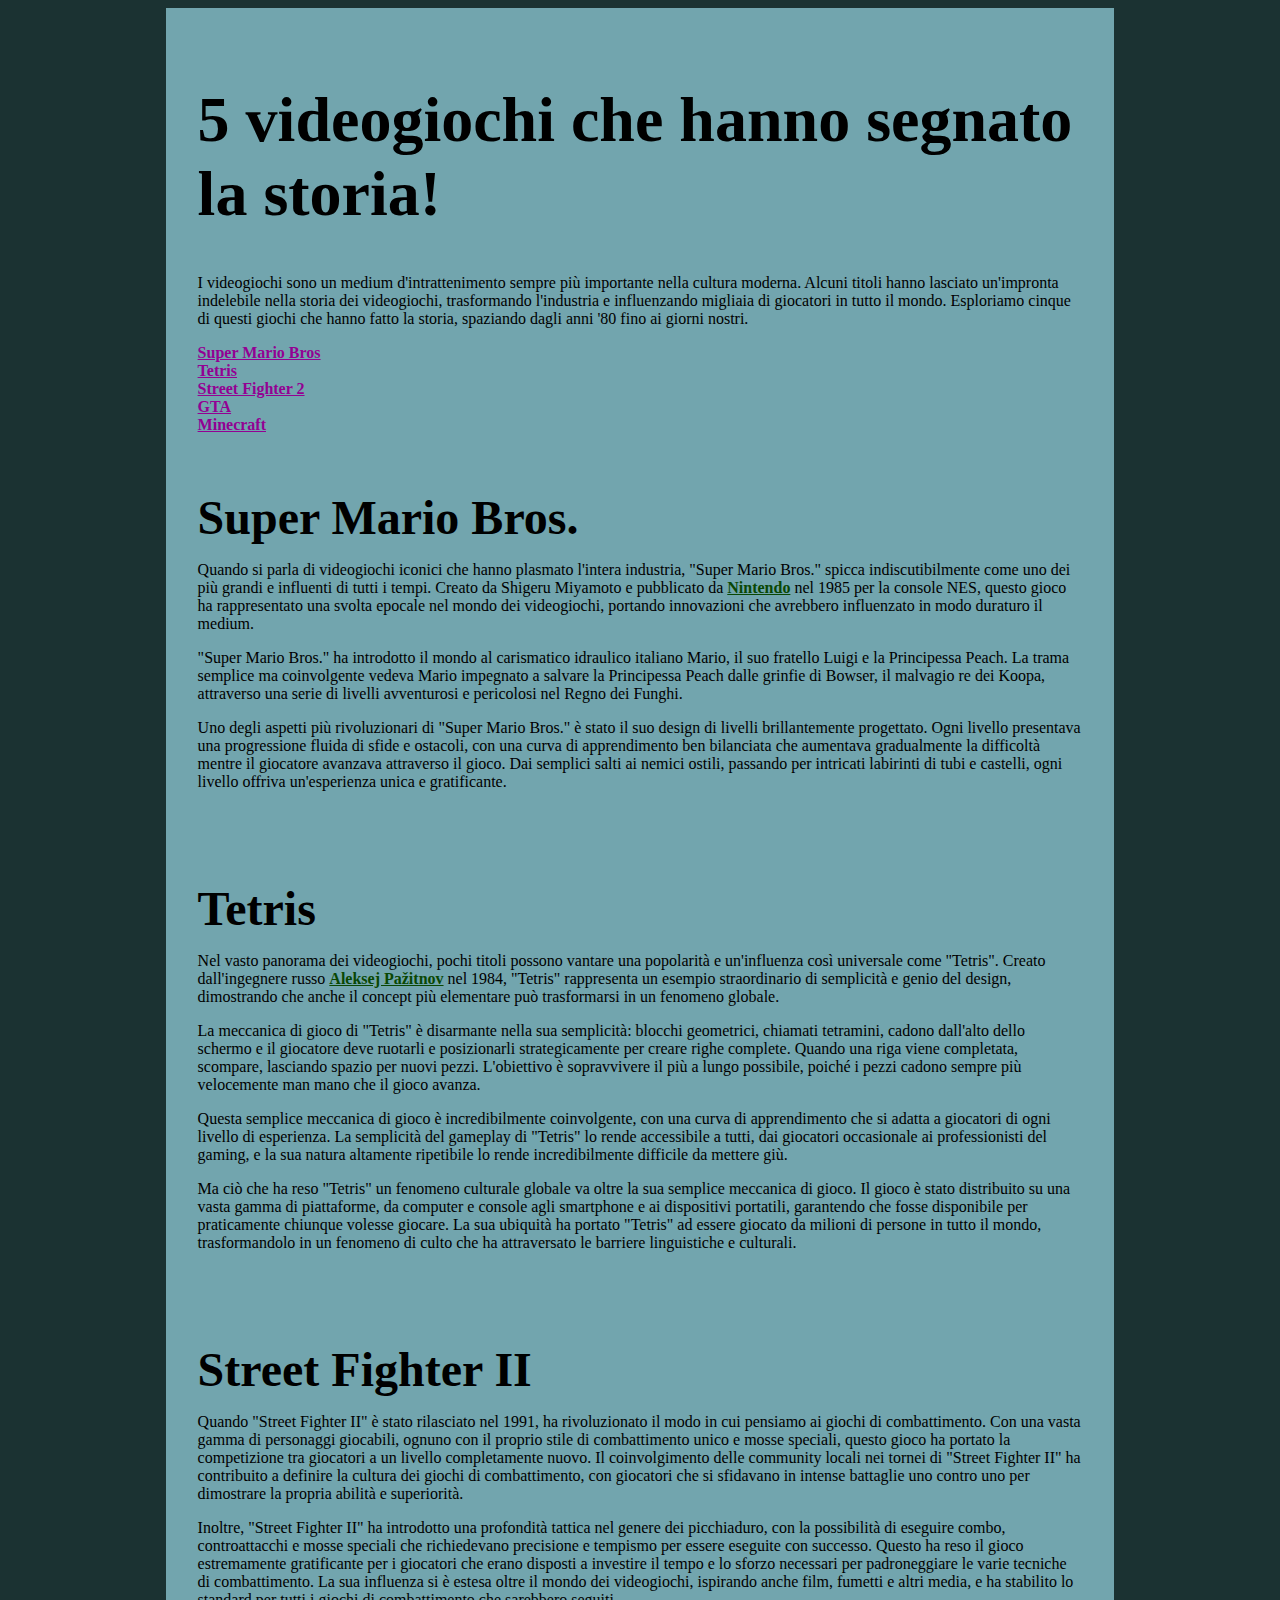
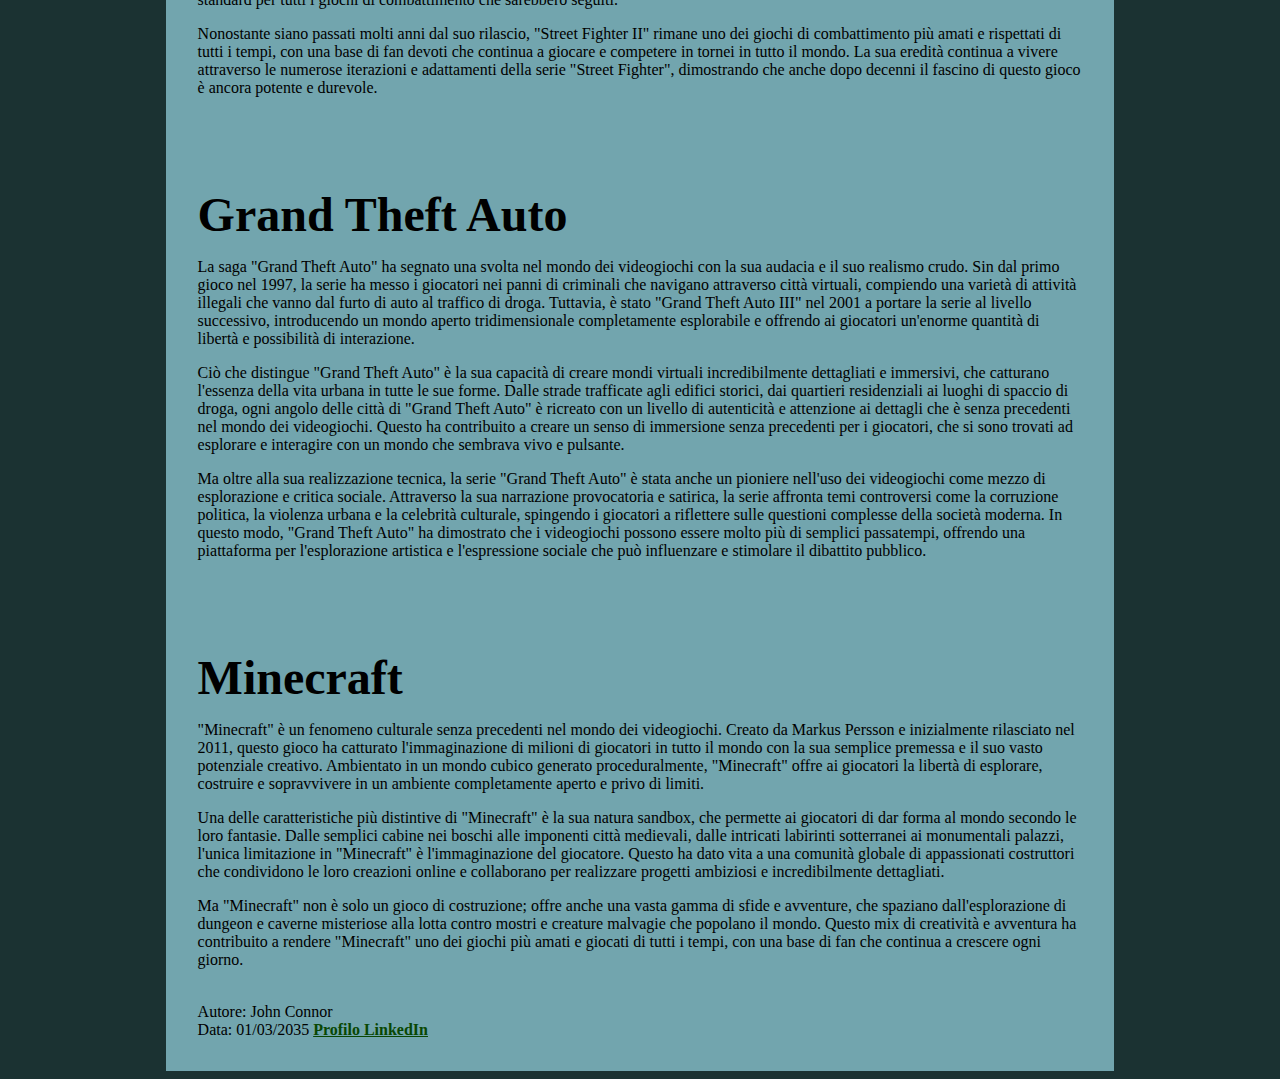
==== lez03_videogames/index.html @ e8a2a19c "font" ====
<!DOCTYPE html>
<html lang="it">

<head>
    <meta charset="UTF-8">
    <meta name="viewport" content="width=device-width, initial-scale=1.0">
    <title>Document</title>
    <link rel="stylesheet" href="./css/style.css">
</head>

<body>

    <div class="container">

        



        <article>
            <header>
                <h1>5 videogiochi che hanno segnato la storia!</h1>
            </header>


            <p class="intro">I videogiochi sono un medium d'intrattenimento sempre più importante nella cultura moderna.
                Alcuni titoli hanno lasciato un'impronta indelebile nella storia dei videogiochi, trasformando
                l'industria e influenzando migliaia di giocatori in tutto il mondo. Esploriamo cinque di questi giochi
                che hanno fatto la storia, spaziando dagli anni '80 fino ai giorni nostri.</p>

            <div class="index">
                <ul>
                    <li>
                        <a href="#mario">Super Mario Bros</a>
                    </li>
                    <li>
                        <a href="#tetris">Tetris</a>
                    </li>
                    <li>
                        <a href="#sf">Street Fighter 2</a>
                    </li>
                    <li>
                        <a href="#gta">GTA</a>
                    </li>
                    <li>
                        <a href="#minecraft">Minecraft</a>
                    </li>
                </ul>

            </div>

            <h2 id="mario">Super Mario Bros.</h2>

            <p>Quando si parla di videogiochi iconici che hanno plasmato l'intera industria, "Super Mario Bros." spicca
                indiscutibilmente come uno dei più grandi e influenti di tutti i tempi. Creato da Shigeru Miyamoto e
                pubblicato da <a href="https://www.nintendo.it/">Nintendo</a> nel 1985 per la console NES, questo gioco ha rappresentato una svolta epocale nel
                mondo dei videogiochi, portando innovazioni che avrebbero influenzato in modo duraturo il medium.</p>
            <p>"Super Mario Bros." ha introdotto il mondo al carismatico idraulico italiano Mario, il suo fratello Luigi
                e la Principessa Peach. La trama semplice ma coinvolgente vedeva Mario impegnato a salvare la
                Principessa Peach dalle grinfie di Bowser, il malvagio re dei Koopa, attraverso una serie di livelli
                avventurosi e pericolosi nel Regno dei Funghi.</p>
            <p>Uno degli aspetti più rivoluzionari di "Super Mario Bros." è stato il suo design di livelli
                brillantemente progettato. Ogni livello presentava una progressione fluida di sfide e ostacoli, con una
                curva di apprendimento ben bilanciata che aumentava gradualmente la difficoltà mentre il giocatore
                avanzava attraverso il gioco. Dai semplici salti ai nemici ostili, passando per intricati labirinti di
                tubi e castelli, ogni livello offriva un'esperienza unica e gratificante.</p>
            <img src="img/mario.webp" alt="">

            <h2 id="tetris">Tetris</h2>

            <p>Nel vasto panorama dei videogiochi, pochi titoli possono vantare una popolarità e un'influenza così
                universale come "Tetris". Creato dall'ingegnere russo <a href="https://it.wikipedia.org/wiki/Aleksej_Leonidovi%C4%8D_Pa%C5%BEitnov">Aleksej Pažitnov</a> nel 1984, "Tetris" rappresenta un
                esempio straordinario di semplicità e genio del design, dimostrando che anche il concept più elementare
                può trasformarsi in un fenomeno globale.</p>
            <p>La meccanica di gioco di "Tetris" è disarmante nella sua semplicità: blocchi geometrici, chiamati
                tetramini, cadono dall'alto dello schermo e il giocatore deve ruotarli e posizionarli strategicamente
                per creare righe complete. Quando una riga viene completata, scompare, lasciando spazio per nuovi pezzi.
                L'obiettivo è sopravvivere il più a lungo possibile, poiché i pezzi cadono sempre più velocemente man
                mano che il gioco avanza.</p>
            <p>Questa semplice meccanica di gioco è incredibilmente coinvolgente, con una curva di apprendimento che si
                adatta a giocatori di ogni livello di esperienza. La semplicità del gameplay di "Tetris" lo rende
                accessibile a tutti, dai giocatori occasionale ai professionisti del gaming, e la sua natura altamente
                ripetibile lo rende incredibilmente difficile da mettere giù.</p>

            <p>Ma ciò che ha reso "Tetris" un fenomeno culturale globale va oltre la sua semplice meccanica di gioco. Il
                gioco è stato distribuito su una vasta gamma di piattaforme, da computer e console agli smartphone e ai
                dispositivi portatili, garantendo che fosse disponibile per praticamente chiunque volesse giocare. La
                sua ubiquità ha portato "Tetris" ad essere giocato da milioni di persone in tutto il mondo,
                trasformandolo in un fenomeno di culto che ha attraversato le barriere linguistiche e culturali.</p>
            <img src="img/tetris.webp" alt="">
            <h2 id="sf">Street Fighter II</h2>

            <p>Quando "Street Fighter II" è stato rilasciato nel 1991, ha rivoluzionato il modo in cui pensiamo ai
                giochi di combattimento. Con una vasta gamma di personaggi giocabili, ognuno con il proprio stile di
                combattimento unico e mosse speciali, questo gioco ha portato la competizione tra giocatori a un livello
                completamente nuovo. Il coinvolgimento delle community locali nei tornei di "Street Fighter II" ha
                contribuito a definire la cultura dei giochi di combattimento, con giocatori che si sfidavano in intense
                battaglie uno contro uno per dimostrare la propria abilità e superiorità.</p>
            <p>Inoltre, "Street Fighter II" ha introdotto una profondità tattica nel genere dei picchiaduro, con la
                possibilità di eseguire combo, controattacchi e mosse speciali che richiedevano precisione e tempismo
                per essere eseguite con successo. Questo ha reso il gioco estremamente gratificante per i giocatori che
                erano disposti a investire il tempo e lo sforzo necessari per padroneggiare le varie tecniche di
                combattimento. La sua influenza si è estesa oltre il mondo dei videogiochi, ispirando anche film,
                fumetti e altri media, e ha stabilito lo standard per tutti i giochi di combattimento che sarebbero
                seguiti.</p>
            <p>Nonostante siano passati molti anni dal suo rilascio, "Street Fighter II" rimane uno dei giochi di
                combattimento più amati e rispettati di tutti i tempi, con una base di fan devoti che continua a giocare
                e competere in tornei in tutto il mondo. La sua eredità continua a vivere attraverso le numerose
                iterazioni e adattamenti della serie "Street Fighter", dimostrando che anche dopo decenni il fascino di
                questo gioco è ancora potente e durevole.</p>
            <img src="img/sf2.webp" alt="">

            <h2 id="gta">Grand Theft Auto</h2>

            <p>La saga "Grand Theft Auto" ha segnato una svolta nel mondo dei videogiochi con la sua audacia e il suo
                realismo crudo. Sin dal primo gioco nel 1997, la serie ha messo i giocatori nei panni di criminali che
                navigano attraverso città virtuali, compiendo una varietà di attività illegali che vanno dal furto di
                auto al traffico di droga. Tuttavia, è stato "Grand Theft Auto III" nel 2001 a portare la serie al
                livello successivo, introducendo un mondo aperto tridimensionale completamente esplorabile e offrendo ai
                giocatori un'enorme quantità di libertà e possibilità di interazione.</p>
            <p>Ciò che distingue "Grand Theft Auto" è la sua capacità di creare mondi virtuali incredibilmente
                dettagliati e immersivi, che catturano l'essenza della vita urbana in tutte le sue forme. Dalle strade
                trafficate agli edifici storici, dai quartieri residenziali ai luoghi di spaccio di droga, ogni angolo
                delle città di "Grand Theft Auto" è ricreato con un livello di autenticità e attenzione ai dettagli che
                è senza precedenti nel mondo dei videogiochi. Questo ha contribuito a creare un senso di immersione
                senza precedenti per i giocatori, che si sono trovati ad esplorare e interagire con un mondo che
                sembrava vivo e pulsante.</p>
            <p>Ma oltre alla sua realizzazione tecnica, la serie "Grand Theft Auto" è stata anche un pioniere nell'uso
                dei videogiochi come mezzo di esplorazione e critica sociale. Attraverso la sua narrazione provocatoria
                e satirica, la serie affronta temi controversi come la corruzione politica, la violenza urbana e la
                celebrità culturale, spingendo i giocatori a riflettere sulle questioni complesse della società moderna.
                In questo modo, "Grand Theft Auto" ha dimostrato che i videogiochi possono essere molto più di semplici
                passatempi, offrendo una piattaforma per l'esplorazione artistica e l'espressione sociale che può
                influenzare e stimolare il dibattito pubblico.</p>
            <img src="img/gta.webp" alt="">
            <h2 id="minecraft">Minecraft</h2>

            <p>"Minecraft" è un fenomeno culturale senza precedenti nel mondo dei videogiochi. Creato da Markus Persson
                e inizialmente rilasciato nel 2011, questo gioco ha catturato l'immaginazione di milioni di giocatori in
                tutto il mondo con la sua semplice premessa e il suo vasto potenziale creativo. Ambientato in un mondo
                cubico generato proceduralmente, "Minecraft" offre ai giocatori la libertà di esplorare, costruire e
                sopravvivere in un ambiente completamente aperto e privo di limiti.</p>
            <p>Una delle caratteristiche più distintive di "Minecraft" è la sua natura sandbox, che permette ai
                giocatori di dar forma al mondo secondo le loro fantasie. Dalle semplici cabine nei boschi alle
                imponenti città medievali, dalle intricati labirinti sotterranei ai monumentali palazzi, l'unica
                limitazione in "Minecraft" è l'immaginazione del giocatore. Questo ha dato vita a una comunità globale
                di appassionati costruttori che condividono le loro creazioni online e collaborano per realizzare
                progetti ambiziosi e incredibilmente dettagliati.</p>
            <p>Ma "Minecraft" non è solo un gioco di costruzione; offre anche una vasta gamma di sfide e avventure, che
                spaziano dall'esplorazione di dungeon e caverne misteriose alla lotta contro mostri e creature malvagie
                che popolano il mondo. Questo mix di creatività e avventura ha contribuito a rendere "Minecraft" uno dei
                giochi più amati e giocati di tutti i tempi, con una base di fan che continua a crescere ogni giorno.
            </p>
            <img src="img/minecraft.webp" alt="">

            <footer class="article-footer">
                <span class="autore">Autore: John Connor <br></span>
                <span class="date">Data: 01/03/2035</span>
                <a href="#">Profilo LinkedIn</a>

            </footer>
        </article>

    </div>
</body>

</html>
---- lez03_videogames/css/style.css ----
body{
    background-color: rgba(9, 34, 34, 0.925);
    /* font-family: 'SF Pro', sans-serif; */
    font-family: Georgia, 'Times New Roman', Times, serif;
    /* font-family: monospace; */
    /* font-family: Arial, Helvetica, sans-serif; */
    
}
.container{
    background-color: rgba(162, 228, 241, 0.65);
    width: 70%;
    margin-left: auto;
    margin-right: auto;
    padding: 2rem;
    
    /* proprieta short margin per impostare tutti i margin uguali: */
    /* margin:10rem; */

    /* impostando due valori, il primo è sopra / sotto e il secondo è sinistra destra */
    /* margin:0 auto */
    /* impostando 3 valori corrispponde a top - right+left - bottom  */
    /* margin:2rem 1rem 4rem; */

    /* la misura in percentuale definisce la dimensione dell'elemento in base alla dimensione del suo genitore */
    /* impostando 4 valori definiscio TOP - RIGHT - BOTTOM - LEFT */
    /* LO STESSO PRINCIPIO SI APPLICA A PADDING  */
}


h1{


    /* il rem : relative EM (EM la misura dell'altezza di un carattere relativa al font
    ha come base la misura di default del font sul browser  */
    font-size: 4rem;
    /* 4 rem = misura base font *4  */



}
h2{
    font-size: 3rem;
    margin-top: 3.5rem;
    margin-bottom: 1rem;
}
/* rendiamo fluide le immagini per farle adattare al contenitore */
img{
    /* l'immagine non puo allaggarsi oltre la dimensione del suo genitore
    al massimo sarà grande come il 100% del suo genitore */
    max-width: 100%;
}

a{
    font-weight: bold;
    color: #094703;
}
.index a{
    /* tutti i tag a all'interno dell'elemento con classe .index */
    font-weight: bold;
    color: rgb(147, 1, 147);
}

.index ul{
    /* tutti i tag ul all'interno dell'elemento con classe index */
    /* list-style-type: none //elimina i puntini di lista in questo caso  */
    list-style-type: none;
    padding:0;
}
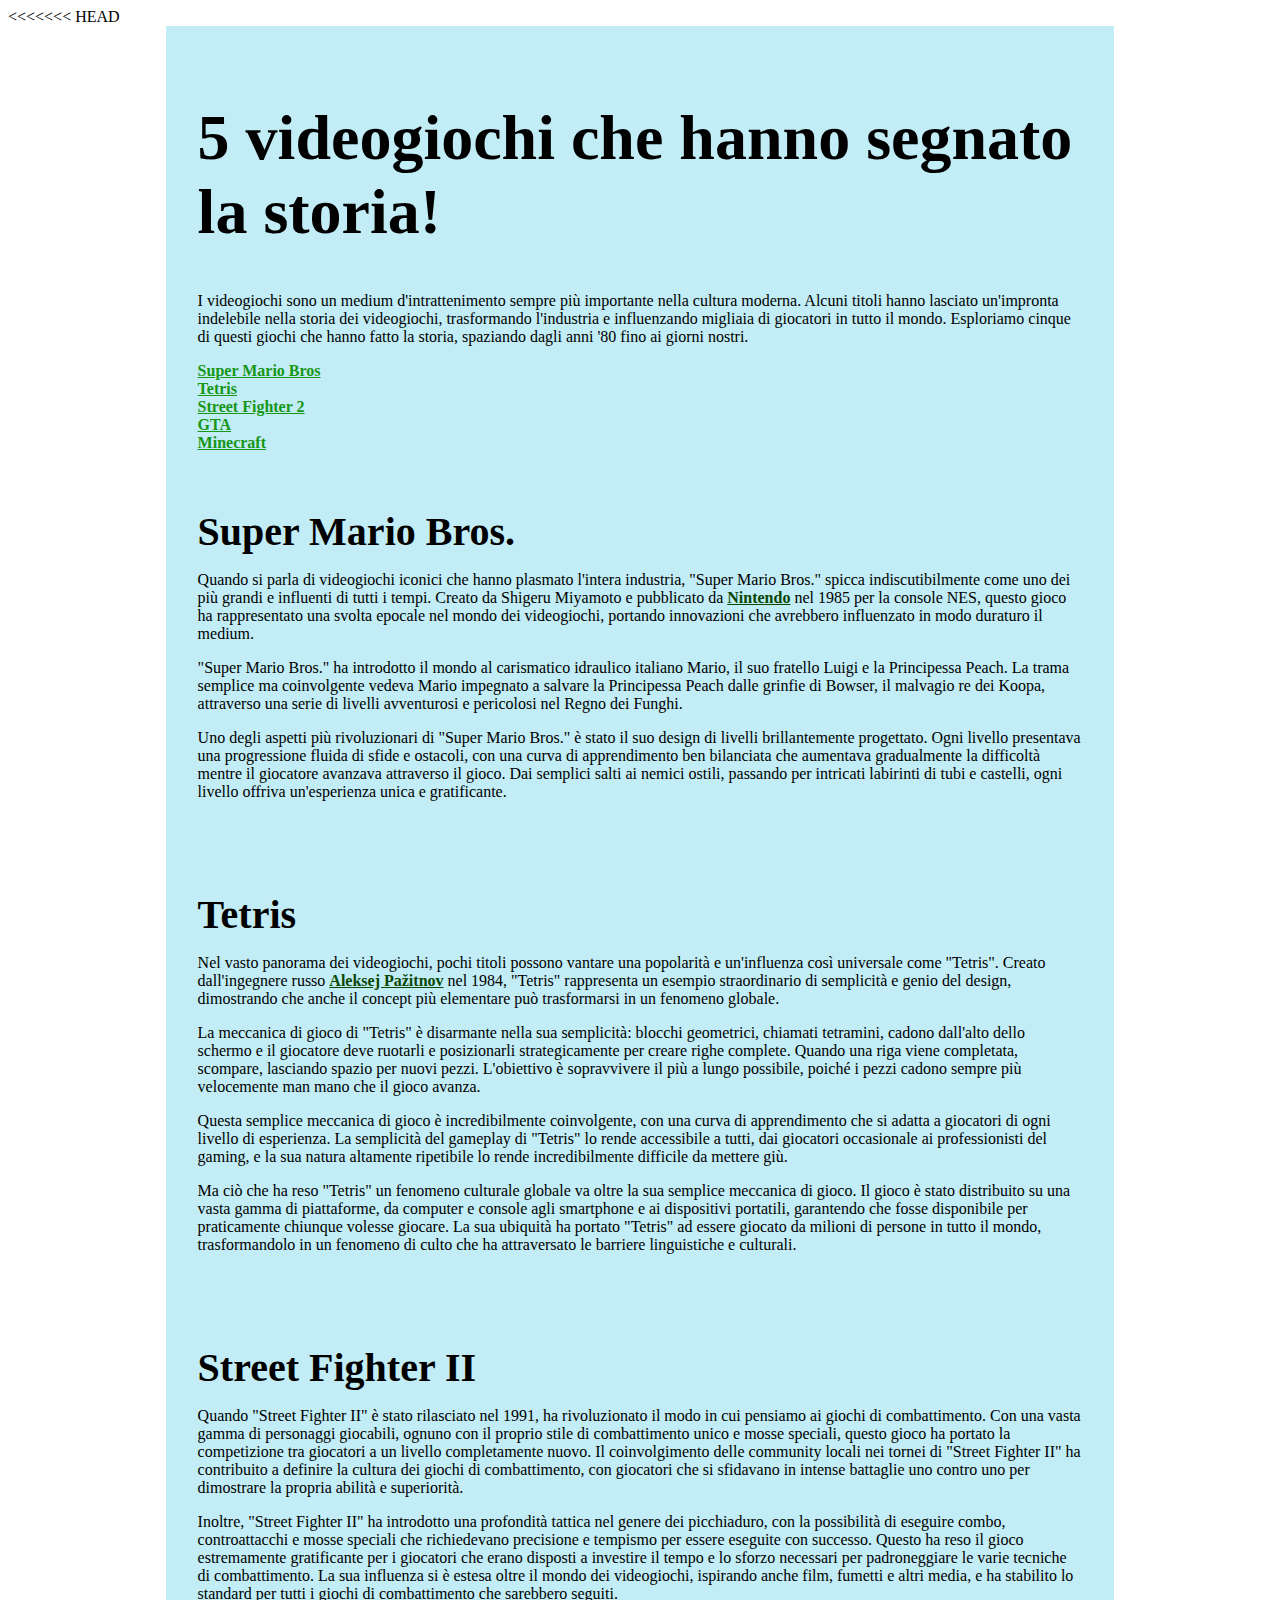
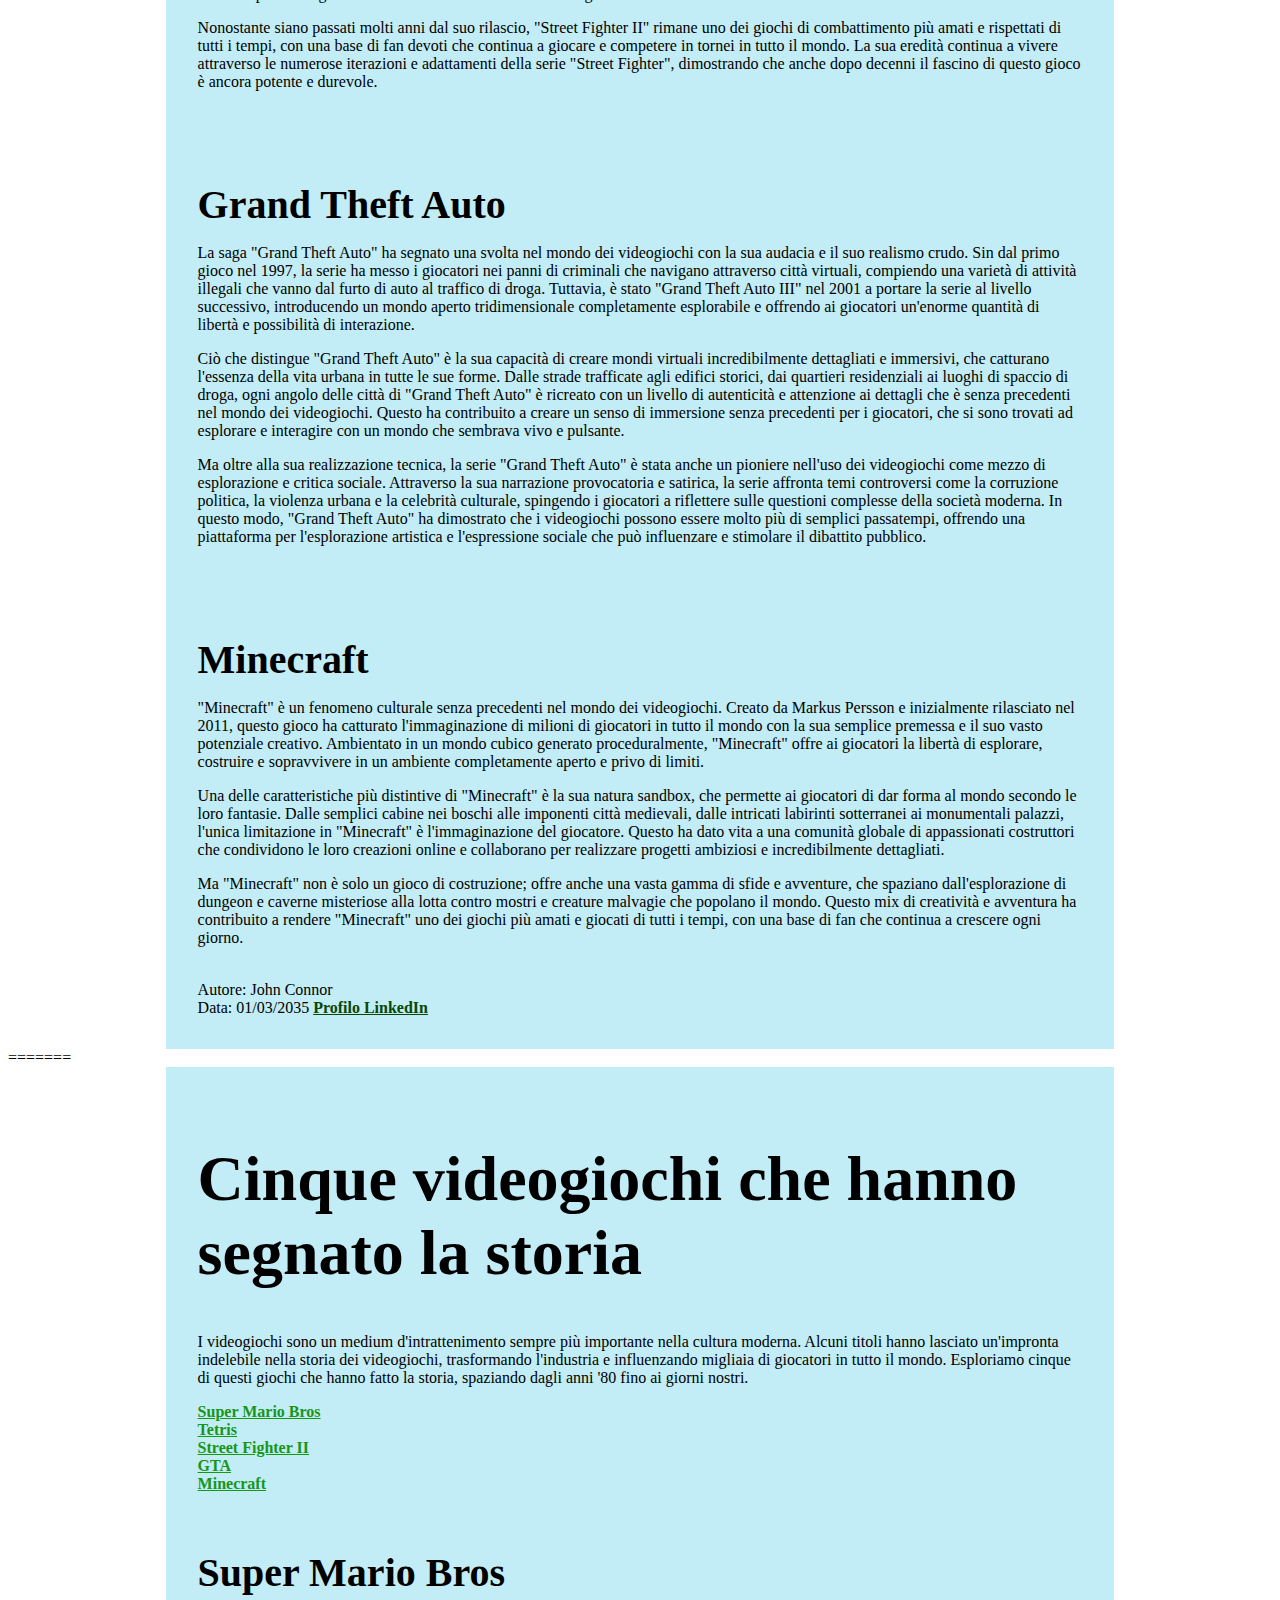
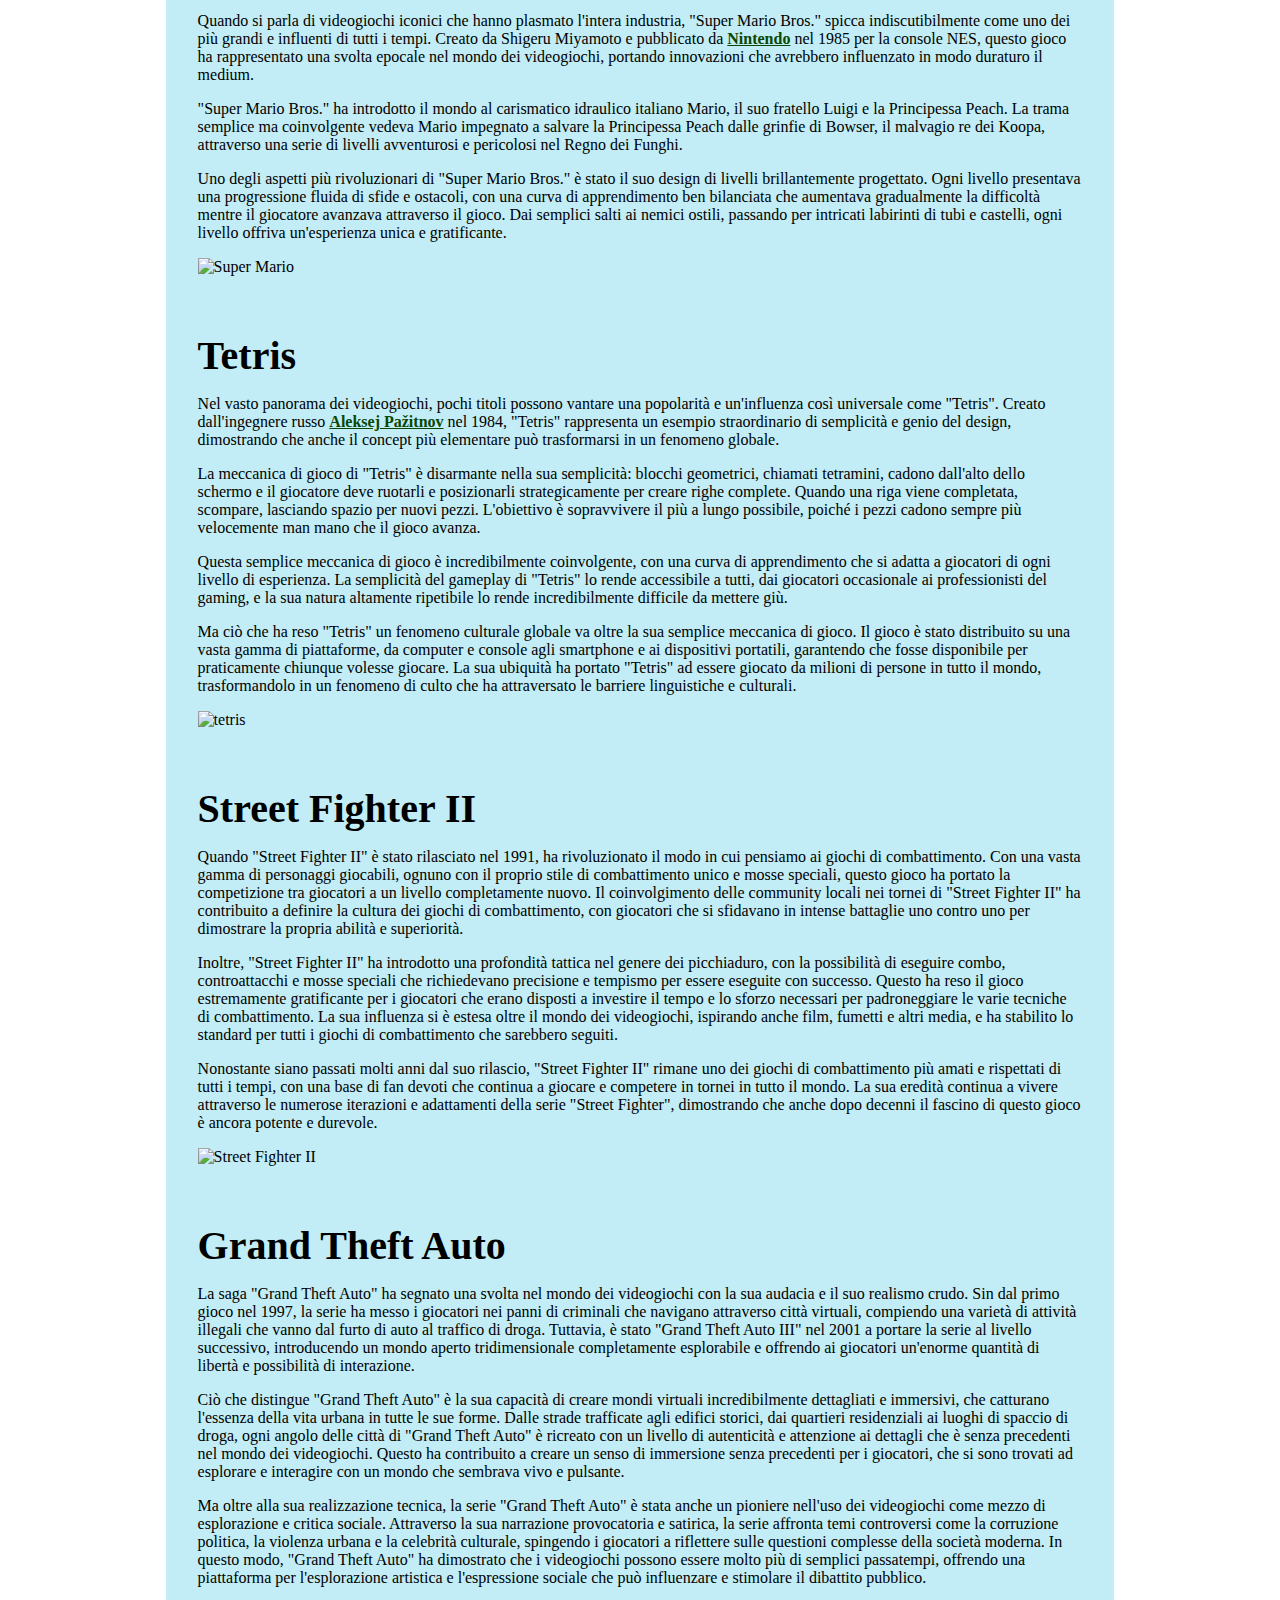
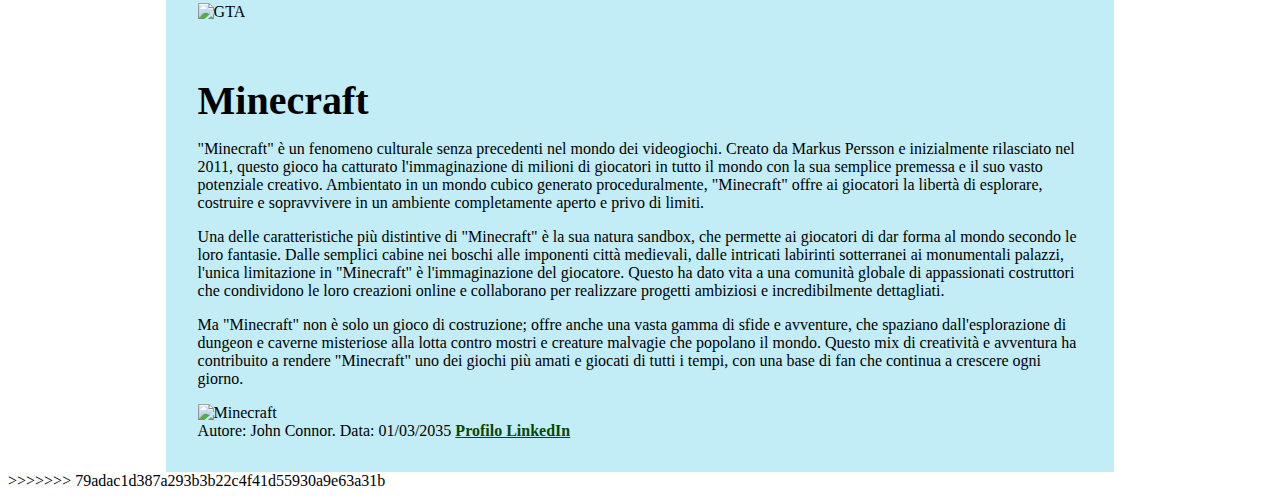
==== commit 38974421: "font" ====
--- a/lez03_videogames/index.html
+++ b/lez03_videogames/index.html
@@ -1,5 +1,6 @@
 <!DOCTYPE html>
 <html lang="it">
+<<<<<<< HEAD
 
 <head>
     <meta charset="UTF-8">
@@ -163,4 +164,79 @@
     </div>
 </body>
 
+=======
+<head>
+    <meta charset="UTF-8">
+    <meta name="viewport" content="width=device-width, initial-scale=1.0">
+    <title>Cinque videogiochi che hanno segnato la storia</title>
+
+    <link rel="stylesheet" href="css/style.css">
+</head>
+<body>
+    
+    <div class="container">
+
+        <article>
+            <header>
+                <h1>Cinque videogiochi che hanno segnato la storia</h1>
+            </header>
+            <p class="intro">I videogiochi sono un medium d'intrattenimento sempre più importante nella cultura moderna. Alcuni titoli hanno lasciato un'impronta indelebile nella storia dei videogiochi, trasformando l'industria e influenzando migliaia di giocatori in tutto il mondo. Esploriamo cinque di questi giochi che hanno fatto la storia, spaziando dagli anni '80 fino ai giorni nostri.</p>
+
+            <div class="index">
+               <ul>
+                   <li>
+                       <a href="#mario">Super Mario Bros</a>
+                   </li>
+                   <li>
+                       <a href="#tetris">Tetris</a>
+                   </li>
+                   <li>
+                       <a href="#sf">Street Fighter II</a>
+                   </li>
+                   <li>
+                       <a href="#gta">GTA</a>
+                   </li>
+                   <li>
+                       <a href="#minecraft">Minecraft</a>
+                   </li>
+               </ul>
+            </div>
+            <h2 id="mario">Super Mario Bros</h2>
+        
+            <p>Quando si parla di videogiochi iconici che hanno plasmato l'intera industria, "Super Mario Bros." spicca indiscutibilmente come uno dei più grandi e influenti di tutti i tempi. Creato da Shigeru Miyamoto e pubblicato da <a href="https://nintendo.com">Nintendo</a> nel 1985 per la console NES, questo gioco ha rappresentato una svolta epocale nel mondo dei videogiochi, portando innovazioni che avrebbero influenzato in modo duraturo il medium.</p>
+            <p>"Super Mario Bros." ha introdotto il mondo al carismatico idraulico italiano Mario, il suo fratello Luigi e la Principessa Peach. La trama semplice ma coinvolgente vedeva Mario impegnato a salvare la Principessa Peach dalle grinfie di Bowser, il malvagio re dei Koopa, attraverso una serie di livelli avventurosi e pericolosi nel Regno dei Funghi.</p>
+            <p>Uno degli aspetti più rivoluzionari di "Super Mario Bros." è stato il suo design di livelli brillantemente progettato. Ogni livello presentava una progressione fluida di sfide e ostacoli, con una curva di apprendimento ben bilanciata che aumentava gradualmente la difficoltà mentre il giocatore avanzava attraverso il gioco. Dai semplici salti ai nemici ostili, passando per intricati labirinti di tubi e castelli, ogni livello offriva un'esperienza unica e gratificante.</p>
+            <img src="img/mario.webp" alt="Super Mario">
+            <h2 id="tetris">Tetris</h2>
+            <p>Nel vasto panorama dei videogiochi, pochi titoli possono vantare una popolarità e un'influenza così universale come "Tetris". Creato dall'ingegnere russo <a href="https://it.wikipedia.org/wiki/Aleksej_Leonidovi%C4%8D_Pa%C5%BEitnov">Aleksej Pažitnov</a> nel 1984, "Tetris" rappresenta un esempio straordinario di semplicità e genio del design, dimostrando che anche il concept più elementare può trasformarsi in un fenomeno globale.</p>
+            <p>La meccanica di gioco di "Tetris" è disarmante nella sua semplicità: blocchi geometrici, chiamati tetramini, cadono dall'alto dello schermo e il giocatore deve ruotarli e posizionarli strategicamente per creare righe complete. Quando una riga viene completata, scompare, lasciando spazio per nuovi pezzi. L'obiettivo è sopravvivere il più a lungo possibile, poiché i pezzi cadono sempre più velocemente man mano che il gioco avanza.</p>
+            <p>Questa semplice meccanica di gioco è incredibilmente coinvolgente, con una curva di apprendimento che si adatta a giocatori di ogni livello di esperienza. La semplicità del gameplay di "Tetris" lo rende accessibile a tutti, dai giocatori occasionale ai professionisti del gaming, e la sua natura altamente ripetibile lo rende incredibilmente difficile da mettere giù.</p>
+            <p>Ma ciò che ha reso "Tetris" un fenomeno culturale globale va oltre la sua semplice meccanica di gioco. Il gioco è stato distribuito su una vasta gamma di piattaforme, da computer e console agli smartphone e ai dispositivi portatili, garantendo che fosse disponibile per praticamente chiunque volesse giocare. La sua ubiquità ha portato "Tetris" ad essere giocato da milioni di persone in tutto il mondo, trasformandolo in un fenomeno di culto che ha attraversato le barriere linguistiche e culturali.</p>
+            <img src="img/tetris.webp" alt="tetris">
+            <h2 id="sf">Street Fighter II</h2>
+            <p>Quando "Street Fighter II" è stato rilasciato nel 1991, ha rivoluzionato il modo in cui pensiamo ai giochi di combattimento. Con una vasta gamma di personaggi giocabili, ognuno con il proprio stile di combattimento unico e mosse speciali, questo gioco ha portato la competizione tra giocatori a un livello completamente nuovo. Il coinvolgimento delle community locali nei tornei di "Street Fighter II" ha contribuito a definire la cultura dei giochi di combattimento, con giocatori che si sfidavano in intense battaglie uno contro uno per dimostrare la propria abilità e superiorità.</p>
+            <p>Inoltre, "Street Fighter II" ha introdotto una profondità tattica nel genere dei picchiaduro, con la possibilità di eseguire combo, controattacchi e mosse speciali che richiedevano precisione e tempismo per essere eseguite con successo. Questo ha reso il gioco estremamente gratificante per i giocatori che erano disposti a investire il tempo e lo sforzo necessari per padroneggiare le varie tecniche di combattimento. La sua influenza si è estesa oltre il mondo dei videogiochi, ispirando anche film, fumetti e altri media, e ha stabilito lo standard per tutti i giochi di combattimento che sarebbero seguiti.</p>
+            <p>Nonostante siano passati molti anni dal suo rilascio, "Street Fighter II" rimane uno dei giochi di combattimento più amati e rispettati di tutti i tempi, con una base di fan devoti che continua a giocare e competere in tornei in tutto il mondo. La sua eredità continua a vivere attraverso le numerose iterazioni e adattamenti della serie "Street Fighter", dimostrando che anche dopo decenni il fascino di questo gioco è ancora potente e durevole.</p>
+            <img src="img/sf2.webp" alt="Street Fighter II">
+            <h2 id="gta">Grand Theft Auto</h2>
+            <p>La saga "Grand Theft Auto" ha segnato una svolta nel mondo dei videogiochi con la sua audacia e il suo realismo crudo. Sin dal primo gioco nel 1997, la serie ha messo i giocatori nei panni di criminali che navigano attraverso città virtuali, compiendo una varietà di attività illegali che vanno dal furto di auto al traffico di droga. Tuttavia, è stato "Grand Theft Auto III" nel 2001 a portare la serie al livello successivo, introducendo un mondo aperto tridimensionale completamente esplorabile e offrendo ai giocatori un'enorme quantità di libertà e possibilità di interazione.</p>
+            <p>Ciò che distingue "Grand Theft Auto" è la sua capacità di creare mondi virtuali incredibilmente dettagliati e immersivi, che catturano l'essenza della vita urbana in tutte le sue forme. Dalle strade trafficate agli edifici storici, dai quartieri residenziali ai luoghi di spaccio di droga, ogni angolo delle città di "Grand Theft Auto" è ricreato con un livello di autenticità e attenzione ai dettagli che è senza precedenti nel mondo dei videogiochi. Questo ha contribuito a creare un senso di immersione senza precedenti per i giocatori, che si sono trovati ad esplorare e interagire con un mondo che sembrava vivo e pulsante.</p>
+            <p>Ma oltre alla sua realizzazione tecnica, la serie "Grand Theft Auto" è stata anche un pioniere nell'uso dei videogiochi come mezzo di esplorazione e critica sociale. Attraverso la sua narrazione provocatoria e satirica, la serie affronta temi controversi come la corruzione politica, la violenza urbana e la celebrità culturale, spingendo i giocatori a riflettere sulle questioni complesse della società moderna. In questo modo, "Grand Theft Auto" ha dimostrato che i videogiochi possono essere molto più di semplici passatempi, offrendo una piattaforma per l'esplorazione artistica e l'espressione sociale che può influenzare e stimolare il dibattito pubblico.</p>
+            <img src="img/gta.webp" alt="GTA">
+            <h2 id="minecraft">Minecraft</h2>
+            <p>"Minecraft" è un fenomeno culturale senza precedenti nel mondo dei videogiochi. Creato da Markus Persson e inizialmente rilasciato nel 2011, questo gioco ha catturato l'immaginazione di milioni di giocatori in tutto il mondo con la sua semplice premessa e il suo vasto potenziale creativo. Ambientato in un mondo cubico generato proceduralmente, "Minecraft" offre ai giocatori la libertà di esplorare, costruire e sopravvivere in un ambiente completamente aperto e privo di limiti.</p>
+            <p>Una delle caratteristiche più distintive di "Minecraft" è la sua natura sandbox, che permette ai giocatori di dar forma al mondo secondo le loro fantasie. Dalle semplici cabine nei boschi alle imponenti città medievali, dalle intricati labirinti sotterranei ai monumentali palazzi, l'unica limitazione in "Minecraft" è l'immaginazione del giocatore. Questo ha dato vita a una comunità globale di appassionati costruttori che condividono le loro creazioni online e collaborano per realizzare progetti ambiziosi e incredibilmente dettagliati.</p>
+            <p>Ma "Minecraft" non è solo un gioco di costruzione; offre anche una vasta gamma di sfide e avventure, che spaziano dall'esplorazione di dungeon e caverne misteriose alla lotta contro mostri e creature malvagie che popolano il mondo. Questo mix di creatività e avventura ha contribuito a rendere "Minecraft" uno dei giochi più amati e giocati di tutti i tempi, con una base di fan che continua a crescere ogni giorno.</p>
+            <img src="img/minecraft.webp" alt="Minecraft">
+            
+            <footer class="article-footer">
+                <span class="author">Autore: John Connor.</span>
+                <span class="date">Data: 01/03/2035</span>
+               <a href="#">Profilo LinkedIn</a>
+            </footer>
+        </article>
+    </div>
+
+</body>
+>>>>>>> 79adac1d387a293b3b22c4f41d55930a9e63a31b
 </html>--- a/lez03_videogames/css/style.css
+++ b/lez03_videogames/css/style.css
@@ -1,3 +1,4 @@
+<<<<<<< HEAD
 body{
     background-color: rgba(9, 34, 34, 0.925);
     /* font-family: 'SF Pro', sans-serif; */
@@ -66,3 +67,75 @@
     list-style-type: none;
     padding:0;
 }
+=======
+body {
+   
+    font-family:Arial, Helvetica, sans-serif;
+   
+}
+
+.container {
+
+    width:70%;
+    margin-left: auto;
+    margin-right: auto;
+    
+
+    /* Proprietà shorthand "margin" */
+    /* PER impostare tutti e 4 i lati uguali:  */
+    /* margin:10rem; */
+
+    /*Impostando due valori, il primo è sopra/sotto e il secondo sinistra/destra */
+    /*margin: 0 auto*/
+
+    /*Impostando 3 valori corrisponde a TOP - RIGHT+LEFT - BOTTOM :*/
+    /* margin: 2rem 1rem 4rem */
+
+    /*Impostando 4 valori definisco TOP - RIGHT - BOTTOM - LEFT */
+
+    /*lo stesso principio si applica alla proprietà PADDING. */
+
+    /*la misura in percentuale definisce la dimensione dell'elemento in base alla 
+    dimensione del suo genitore*/
+
+}
+
+h1 {
+    
+    /* il REM (relative EM) ha come base la misura di default del font sul browser */ 
+    font-size: 4rem;
+
+    /*4rem = misura base font * 4*/
+    
+}
+
+h2 {
+    font-size: 2.5rem;
+    margin-top: 3.5rem;
+    margin-bottom: 1rem;
+}
+
+/*rendiamo fluide le immagini per farle adattare al contenitore */
+
+img {
+    /*l'immagine non può allargarsi oltre la dimensione del suo genitore */
+    /*al massimo sarà grande come il 100% del suo genitore */
+    max-width: 100%;
+}
+
+.index a {
+    /*tutti i tag <a> all'interno dell'elemento con classe .index */
+    font-weight: bold;
+    color:#179617;
+}
+
+.index ul {
+    /*tutti i tag UL all'interno dell'elemento con classe .index */
+
+    list-style-type: none; /*tolgo i pallini alla lista */
+    padding:0; /*annullo il margine interno */
+
+}
+
+
+>>>>>>> 79adac1d387a293b3b22c4f41d55930a9e63a31b
--- a/lez03_videogames/css/style.css
+++ b/lez03_videogames/css/style.css
@@ -1,3 +1,4 @@
+<<<<<<< HEAD
 body{
     background-color: rgba(9, 34, 34, 0.925);
     /* font-family: 'SF Pro', sans-serif; */
@@ -66,3 +67,75 @@
     list-style-type: none;
     padding:0;
 }
+=======
+body {
+   
+    font-family:Arial, Helvetica, sans-serif;
+   
+}
+
+.container {
+
+    width:70%;
+    margin-left: auto;
+    margin-right: auto;
+    
+
+    /* Proprietà shorthand "margin" */
+    /* PER impostare tutti e 4 i lati uguali:  */
+    /* margin:10rem; */
+
+    /*Impostando due valori, il primo è sopra/sotto e il secondo sinistra/destra */
+    /*margin: 0 auto*/
+
+    /*Impostando 3 valori corrisponde a TOP - RIGHT+LEFT - BOTTOM :*/
+    /* margin: 2rem 1rem 4rem */
+
+    /*Impostando 4 valori definisco TOP - RIGHT - BOTTOM - LEFT */
+
+    /*lo stesso principio si applica alla proprietà PADDING. */
+
+    /*la misura in percentuale definisce la dimensione dell'elemento in base alla 
+    dimensione del suo genitore*/
+
+}
+
+h1 {
+    
+    /* il REM (relative EM) ha come base la misura di default del font sul browser */ 
+    font-size: 4rem;
+
+    /*4rem = misura base font * 4*/
+    
+}
+
+h2 {
+    font-size: 2.5rem;
+    margin-top: 3.5rem;
+    margin-bottom: 1rem;
+}
+
+/*rendiamo fluide le immagini per farle adattare al contenitore */
+
+img {
+    /*l'immagine non può allargarsi oltre la dimensione del suo genitore */
+    /*al massimo sarà grande come il 100% del suo genitore */
+    max-width: 100%;
+}
+
+.index a {
+    /*tutti i tag <a> all'interno dell'elemento con classe .index */
+    font-weight: bold;
+    color:#179617;
+}
+
+.index ul {
+    /*tutti i tag UL all'interno dell'elemento con classe .index */
+
+    list-style-type: none; /*tolgo i pallini alla lista */
+    padding:0; /*annullo il margine interno */
+
+}
+
+
+>>>>>>> 79adac1d387a293b3b22c4f41d55930a9e63a31b
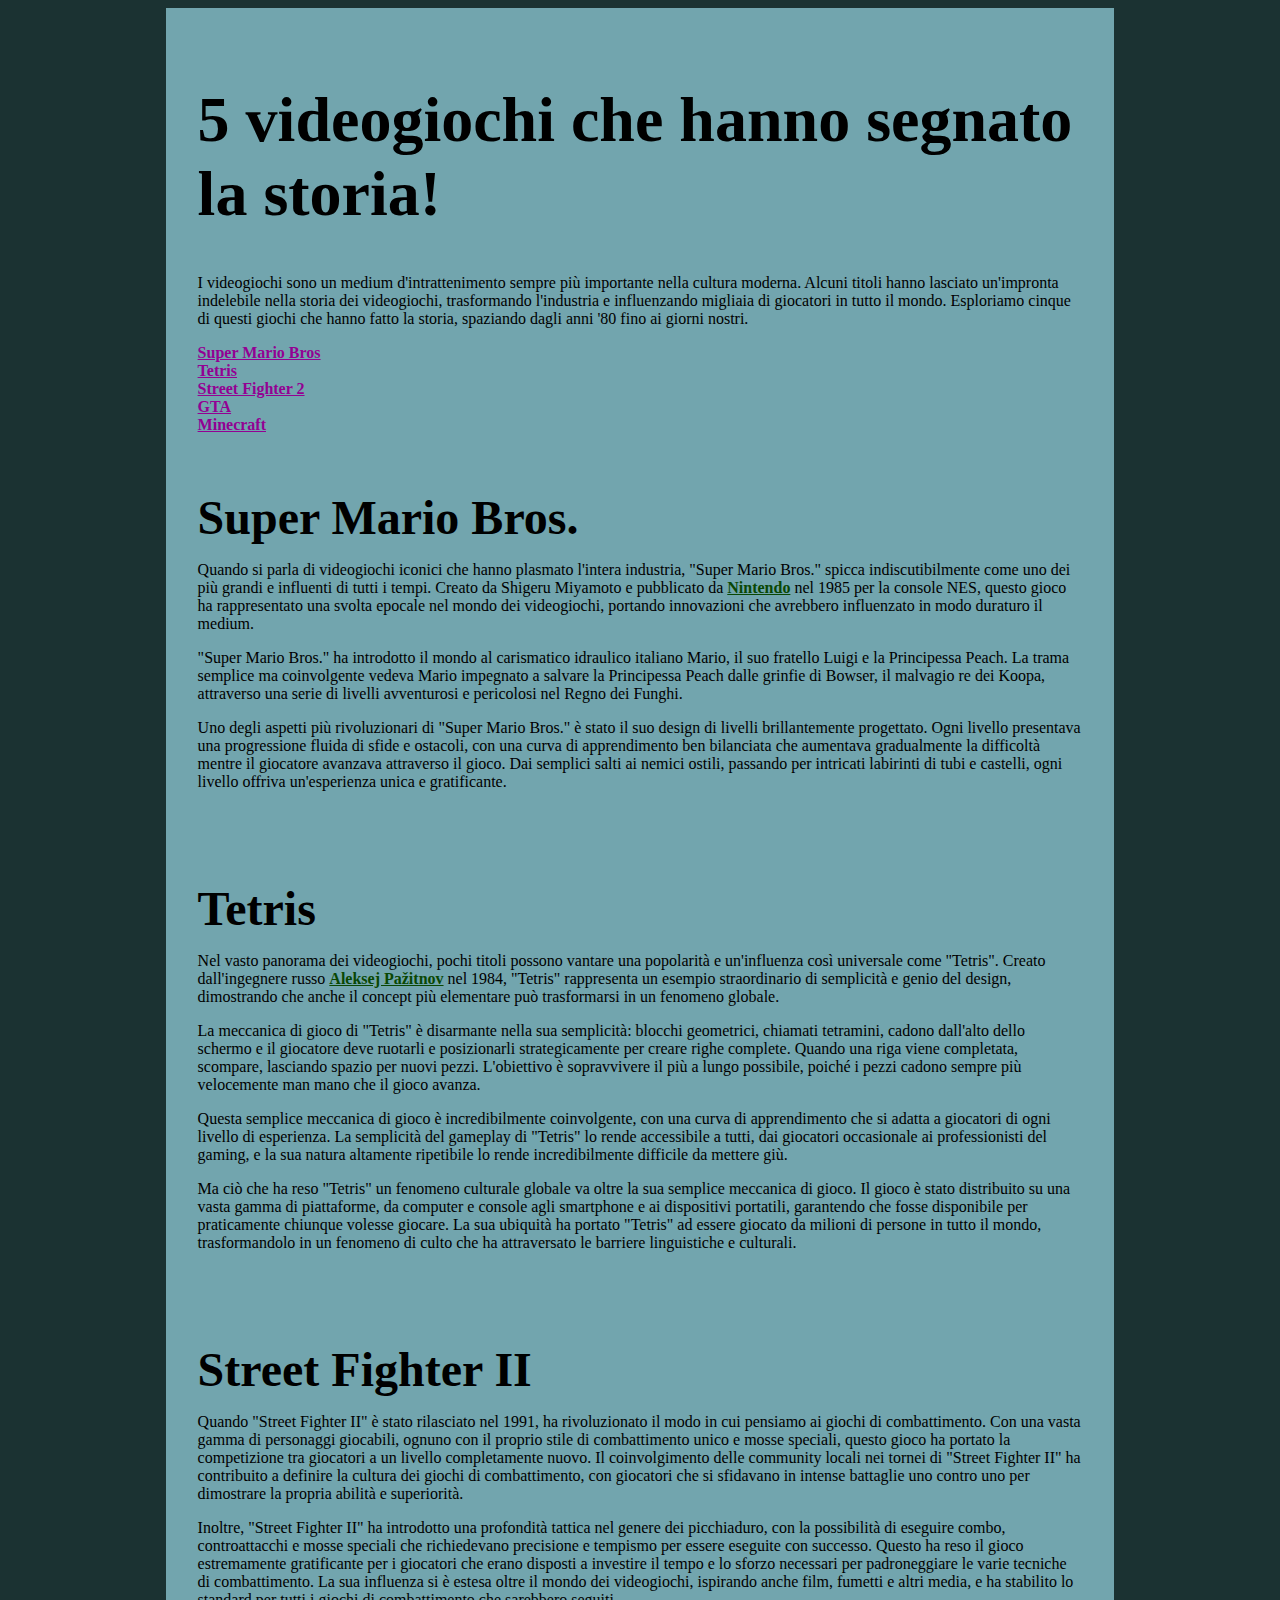
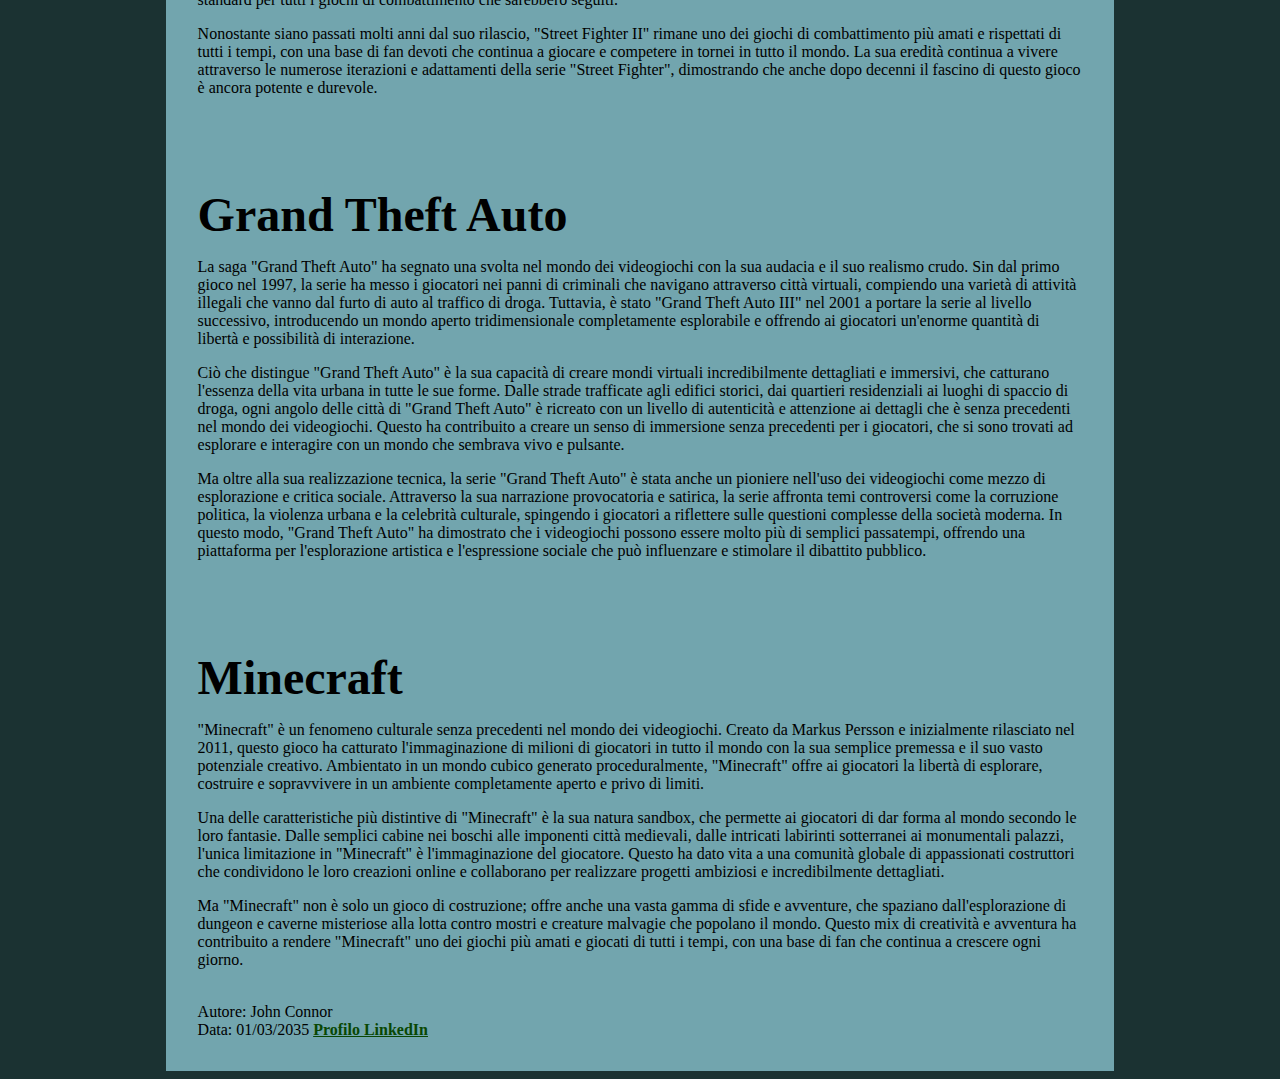
==== commit e2915449: "aggiornato" ====
--- a/lez03_videogames/index.html
+++ b/lez03_videogames/index.html
@@ -1,6 +1,5 @@
 <!DOCTYPE html>
 <html lang="it">
-<<<<<<< HEAD
 
 <head>
     <meta charset="UTF-8">
@@ -164,79 +163,4 @@
     </div>
 </body>
 
-=======
-<head>
-    <meta charset="UTF-8">
-    <meta name="viewport" content="width=device-width, initial-scale=1.0">
-    <title>Cinque videogiochi che hanno segnato la storia</title>
-
-    <link rel="stylesheet" href="css/style.css">
-</head>
-<body>
-    
-    <div class="container">
-
-        <article>
-            <header>
-                <h1>Cinque videogiochi che hanno segnato la storia</h1>
-            </header>
-            <p class="intro">I videogiochi sono un medium d'intrattenimento sempre più importante nella cultura moderna. Alcuni titoli hanno lasciato un'impronta indelebile nella storia dei videogiochi, trasformando l'industria e influenzando migliaia di giocatori in tutto il mondo. Esploriamo cinque di questi giochi che hanno fatto la storia, spaziando dagli anni '80 fino ai giorni nostri.</p>
-
-            <div class="index">
-               <ul>
-                   <li>
-                       <a href="#mario">Super Mario Bros</a>
-                   </li>
-                   <li>
-                       <a href="#tetris">Tetris</a>
-                   </li>
-                   <li>
-                       <a href="#sf">Street Fighter II</a>
-                   </li>
-                   <li>
-                       <a href="#gta">GTA</a>
-                   </li>
-                   <li>
-                       <a href="#minecraft">Minecraft</a>
-                   </li>
-               </ul>
-            </div>
-            <h2 id="mario">Super Mario Bros</h2>
-        
-            <p>Quando si parla di videogiochi iconici che hanno plasmato l'intera industria, "Super Mario Bros." spicca indiscutibilmente come uno dei più grandi e influenti di tutti i tempi. Creato da Shigeru Miyamoto e pubblicato da <a href="https://nintendo.com">Nintendo</a> nel 1985 per la console NES, questo gioco ha rappresentato una svolta epocale nel mondo dei videogiochi, portando innovazioni che avrebbero influenzato in modo duraturo il medium.</p>
-            <p>"Super Mario Bros." ha introdotto il mondo al carismatico idraulico italiano Mario, il suo fratello Luigi e la Principessa Peach. La trama semplice ma coinvolgente vedeva Mario impegnato a salvare la Principessa Peach dalle grinfie di Bowser, il malvagio re dei Koopa, attraverso una serie di livelli avventurosi e pericolosi nel Regno dei Funghi.</p>
-            <p>Uno degli aspetti più rivoluzionari di "Super Mario Bros." è stato il suo design di livelli brillantemente progettato. Ogni livello presentava una progressione fluida di sfide e ostacoli, con una curva di apprendimento ben bilanciata che aumentava gradualmente la difficoltà mentre il giocatore avanzava attraverso il gioco. Dai semplici salti ai nemici ostili, passando per intricati labirinti di tubi e castelli, ogni livello offriva un'esperienza unica e gratificante.</p>
-            <img src="img/mario.webp" alt="Super Mario">
-            <h2 id="tetris">Tetris</h2>
-            <p>Nel vasto panorama dei videogiochi, pochi titoli possono vantare una popolarità e un'influenza così universale come "Tetris". Creato dall'ingegnere russo <a href="https://it.wikipedia.org/wiki/Aleksej_Leonidovi%C4%8D_Pa%C5%BEitnov">Aleksej Pažitnov</a> nel 1984, "Tetris" rappresenta un esempio straordinario di semplicità e genio del design, dimostrando che anche il concept più elementare può trasformarsi in un fenomeno globale.</p>
-            <p>La meccanica di gioco di "Tetris" è disarmante nella sua semplicità: blocchi geometrici, chiamati tetramini, cadono dall'alto dello schermo e il giocatore deve ruotarli e posizionarli strategicamente per creare righe complete. Quando una riga viene completata, scompare, lasciando spazio per nuovi pezzi. L'obiettivo è sopravvivere il più a lungo possibile, poiché i pezzi cadono sempre più velocemente man mano che il gioco avanza.</p>
-            <p>Questa semplice meccanica di gioco è incredibilmente coinvolgente, con una curva di apprendimento che si adatta a giocatori di ogni livello di esperienza. La semplicità del gameplay di "Tetris" lo rende accessibile a tutti, dai giocatori occasionale ai professionisti del gaming, e la sua natura altamente ripetibile lo rende incredibilmente difficile da mettere giù.</p>
-            <p>Ma ciò che ha reso "Tetris" un fenomeno culturale globale va oltre la sua semplice meccanica di gioco. Il gioco è stato distribuito su una vasta gamma di piattaforme, da computer e console agli smartphone e ai dispositivi portatili, garantendo che fosse disponibile per praticamente chiunque volesse giocare. La sua ubiquità ha portato "Tetris" ad essere giocato da milioni di persone in tutto il mondo, trasformandolo in un fenomeno di culto che ha attraversato le barriere linguistiche e culturali.</p>
-            <img src="img/tetris.webp" alt="tetris">
-            <h2 id="sf">Street Fighter II</h2>
-            <p>Quando "Street Fighter II" è stato rilasciato nel 1991, ha rivoluzionato il modo in cui pensiamo ai giochi di combattimento. Con una vasta gamma di personaggi giocabili, ognuno con il proprio stile di combattimento unico e mosse speciali, questo gioco ha portato la competizione tra giocatori a un livello completamente nuovo. Il coinvolgimento delle community locali nei tornei di "Street Fighter II" ha contribuito a definire la cultura dei giochi di combattimento, con giocatori che si sfidavano in intense battaglie uno contro uno per dimostrare la propria abilità e superiorità.</p>
-            <p>Inoltre, "Street Fighter II" ha introdotto una profondità tattica nel genere dei picchiaduro, con la possibilità di eseguire combo, controattacchi e mosse speciali che richiedevano precisione e tempismo per essere eseguite con successo. Questo ha reso il gioco estremamente gratificante per i giocatori che erano disposti a investire il tempo e lo sforzo necessari per padroneggiare le varie tecniche di combattimento. La sua influenza si è estesa oltre il mondo dei videogiochi, ispirando anche film, fumetti e altri media, e ha stabilito lo standard per tutti i giochi di combattimento che sarebbero seguiti.</p>
-            <p>Nonostante siano passati molti anni dal suo rilascio, "Street Fighter II" rimane uno dei giochi di combattimento più amati e rispettati di tutti i tempi, con una base di fan devoti che continua a giocare e competere in tornei in tutto il mondo. La sua eredità continua a vivere attraverso le numerose iterazioni e adattamenti della serie "Street Fighter", dimostrando che anche dopo decenni il fascino di questo gioco è ancora potente e durevole.</p>
-            <img src="img/sf2.webp" alt="Street Fighter II">
-            <h2 id="gta">Grand Theft Auto</h2>
-            <p>La saga "Grand Theft Auto" ha segnato una svolta nel mondo dei videogiochi con la sua audacia e il suo realismo crudo. Sin dal primo gioco nel 1997, la serie ha messo i giocatori nei panni di criminali che navigano attraverso città virtuali, compiendo una varietà di attività illegali che vanno dal furto di auto al traffico di droga. Tuttavia, è stato "Grand Theft Auto III" nel 2001 a portare la serie al livello successivo, introducendo un mondo aperto tridimensionale completamente esplorabile e offrendo ai giocatori un'enorme quantità di libertà e possibilità di interazione.</p>
-            <p>Ciò che distingue "Grand Theft Auto" è la sua capacità di creare mondi virtuali incredibilmente dettagliati e immersivi, che catturano l'essenza della vita urbana in tutte le sue forme. Dalle strade trafficate agli edifici storici, dai quartieri residenziali ai luoghi di spaccio di droga, ogni angolo delle città di "Grand Theft Auto" è ricreato con un livello di autenticità e attenzione ai dettagli che è senza precedenti nel mondo dei videogiochi. Questo ha contribuito a creare un senso di immersione senza precedenti per i giocatori, che si sono trovati ad esplorare e interagire con un mondo che sembrava vivo e pulsante.</p>
-            <p>Ma oltre alla sua realizzazione tecnica, la serie "Grand Theft Auto" è stata anche un pioniere nell'uso dei videogiochi come mezzo di esplorazione e critica sociale. Attraverso la sua narrazione provocatoria e satirica, la serie affronta temi controversi come la corruzione politica, la violenza urbana e la celebrità culturale, spingendo i giocatori a riflettere sulle questioni complesse della società moderna. In questo modo, "Grand Theft Auto" ha dimostrato che i videogiochi possono essere molto più di semplici passatempi, offrendo una piattaforma per l'esplorazione artistica e l'espressione sociale che può influenzare e stimolare il dibattito pubblico.</p>
-            <img src="img/gta.webp" alt="GTA">
-            <h2 id="minecraft">Minecraft</h2>
-            <p>"Minecraft" è un fenomeno culturale senza precedenti nel mondo dei videogiochi. Creato da Markus Persson e inizialmente rilasciato nel 2011, questo gioco ha catturato l'immaginazione di milioni di giocatori in tutto il mondo con la sua semplice premessa e il suo vasto potenziale creativo. Ambientato in un mondo cubico generato proceduralmente, "Minecraft" offre ai giocatori la libertà di esplorare, costruire e sopravvivere in un ambiente completamente aperto e privo di limiti.</p>
-            <p>Una delle caratteristiche più distintive di "Minecraft" è la sua natura sandbox, che permette ai giocatori di dar forma al mondo secondo le loro fantasie. Dalle semplici cabine nei boschi alle imponenti città medievali, dalle intricati labirinti sotterranei ai monumentali palazzi, l'unica limitazione in "Minecraft" è l'immaginazione del giocatore. Questo ha dato vita a una comunità globale di appassionati costruttori che condividono le loro creazioni online e collaborano per realizzare progetti ambiziosi e incredibilmente dettagliati.</p>
-            <p>Ma "Minecraft" non è solo un gioco di costruzione; offre anche una vasta gamma di sfide e avventure, che spaziano dall'esplorazione di dungeon e caverne misteriose alla lotta contro mostri e creature malvagie che popolano il mondo. Questo mix di creatività e avventura ha contribuito a rendere "Minecraft" uno dei giochi più amati e giocati di tutti i tempi, con una base di fan che continua a crescere ogni giorno.</p>
-            <img src="img/minecraft.webp" alt="Minecraft">
-            
-            <footer class="article-footer">
-                <span class="author">Autore: John Connor.</span>
-                <span class="date">Data: 01/03/2035</span>
-               <a href="#">Profilo LinkedIn</a>
-            </footer>
-        </article>
-    </div>
-
-</body>
->>>>>>> 79adac1d387a293b3b22c4f41d55930a9e63a31b
 </html>--- a/lez03_videogames/css/style.css
+++ b/lez03_videogames/css/style.css
@@ -1,4 +1,3 @@
-<<<<<<< HEAD
 body{
     background-color: rgba(9, 34, 34, 0.925);
     /* font-family: 'SF Pro', sans-serif; */
@@ -67,75 +66,3 @@
     list-style-type: none;
     padding:0;
 }
-=======
-body {
-   
-    font-family:Arial, Helvetica, sans-serif;
-   
-}
-
-.container {
-
-    width:70%;
-    margin-left: auto;
-    margin-right: auto;
-    
-
-    /* Proprietà shorthand "margin" */
-    /* PER impostare tutti e 4 i lati uguali:  */
-    /* margin:10rem; */
-
-    /*Impostando due valori, il primo è sopra/sotto e il secondo sinistra/destra */
-    /*margin: 0 auto*/
-
-    /*Impostando 3 valori corrisponde a TOP - RIGHT+LEFT - BOTTOM :*/
-    /* margin: 2rem 1rem 4rem */
-
-    /*Impostando 4 valori definisco TOP - RIGHT - BOTTOM - LEFT */
-
-    /*lo stesso principio si applica alla proprietà PADDING. */
-
-    /*la misura in percentuale definisce la dimensione dell'elemento in base alla 
-    dimensione del suo genitore*/
-
-}
-
-h1 {
-    
-    /* il REM (relative EM) ha come base la misura di default del font sul browser */ 
-    font-size: 4rem;
-
-    /*4rem = misura base font * 4*/
-    
-}
-
-h2 {
-    font-size: 2.5rem;
-    margin-top: 3.5rem;
-    margin-bottom: 1rem;
-}
-
-/*rendiamo fluide le immagini per farle adattare al contenitore */
-
-img {
-    /*l'immagine non può allargarsi oltre la dimensione del suo genitore */
-    /*al massimo sarà grande come il 100% del suo genitore */
-    max-width: 100%;
-}
-
-.index a {
-    /*tutti i tag <a> all'interno dell'elemento con classe .index */
-    font-weight: bold;
-    color:#179617;
-}
-
-.index ul {
-    /*tutti i tag UL all'interno dell'elemento con classe .index */
-
-    list-style-type: none; /*tolgo i pallini alla lista */
-    padding:0; /*annullo il margine interno */
-
-}
-
-
->>>>>>> 79adac1d387a293b3b22c4f41d55930a9e63a31b
